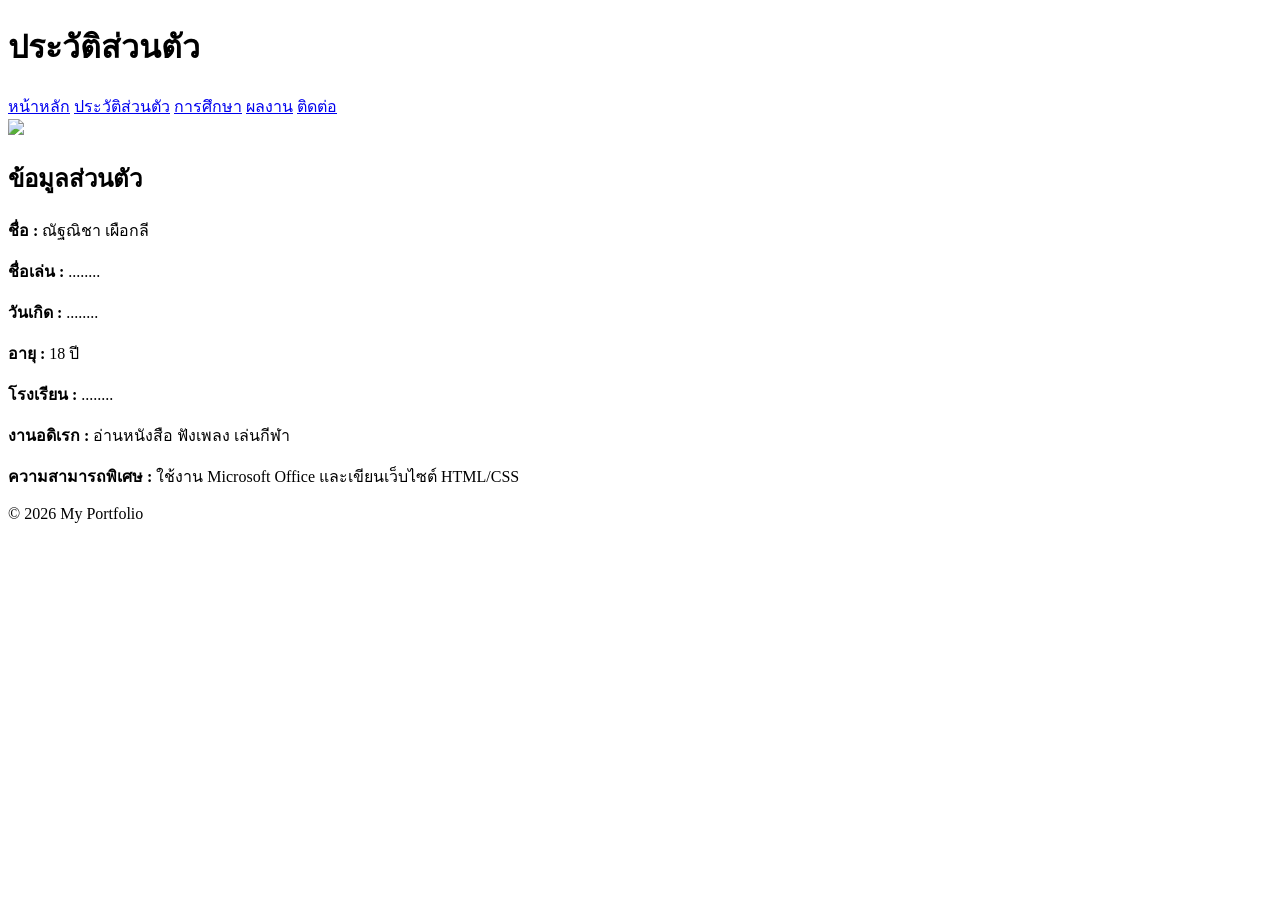
==== about.html @ ea421b3b "Create about.html" ====
<!DOCTYPE html>
<html lang="th">
<head>
<meta charset="UTF-8">
<meta name="viewport" content="width=device-width, initial-scale=1.0">
<title>ประวัติส่วนตัว</title>
<link rel="stylesheet" href="style.css">
</head>
<body>

<header>
<h1>ประวัติส่วนตัว</h1>

<nav>
<a href="index.html">หน้าหลัก</a>
<a href="about.html">ประวัติส่วนตัว</a>
<a href="education.html">การศึกษา</a>
<a href="activities.html">ผลงาน</a>
<a href="contact.html">ติดต่อ</a>
</nav>

</header>

<div class="container">

<img src="images/profile.jpg" class="profile">

<h2>ข้อมูลส่วนตัว</h2>

<p><b>ชื่อ :</b> ณัฐณิชา เผือกลี</p>

<p><b>ชื่อเล่น :</b> ........</p>

<p><b>วันเกิด :</b> ........</p>

<p><b>อายุ :</b> 18 ปี</p>

<p><b>โรงเรียน :</b> ........</p>

<p><b>งานอดิเรก :</b> อ่านหนังสือ ฟังเพลง เล่นกีฬา</p>

<p><b>ความสามารถพิเศษ :</b> ใช้งาน Microsoft Office และเขียนเว็บไซต์ HTML/CSS</p>

</div>

<footer>
© 2026 My Portfolio
</footer>

</body>
</html>
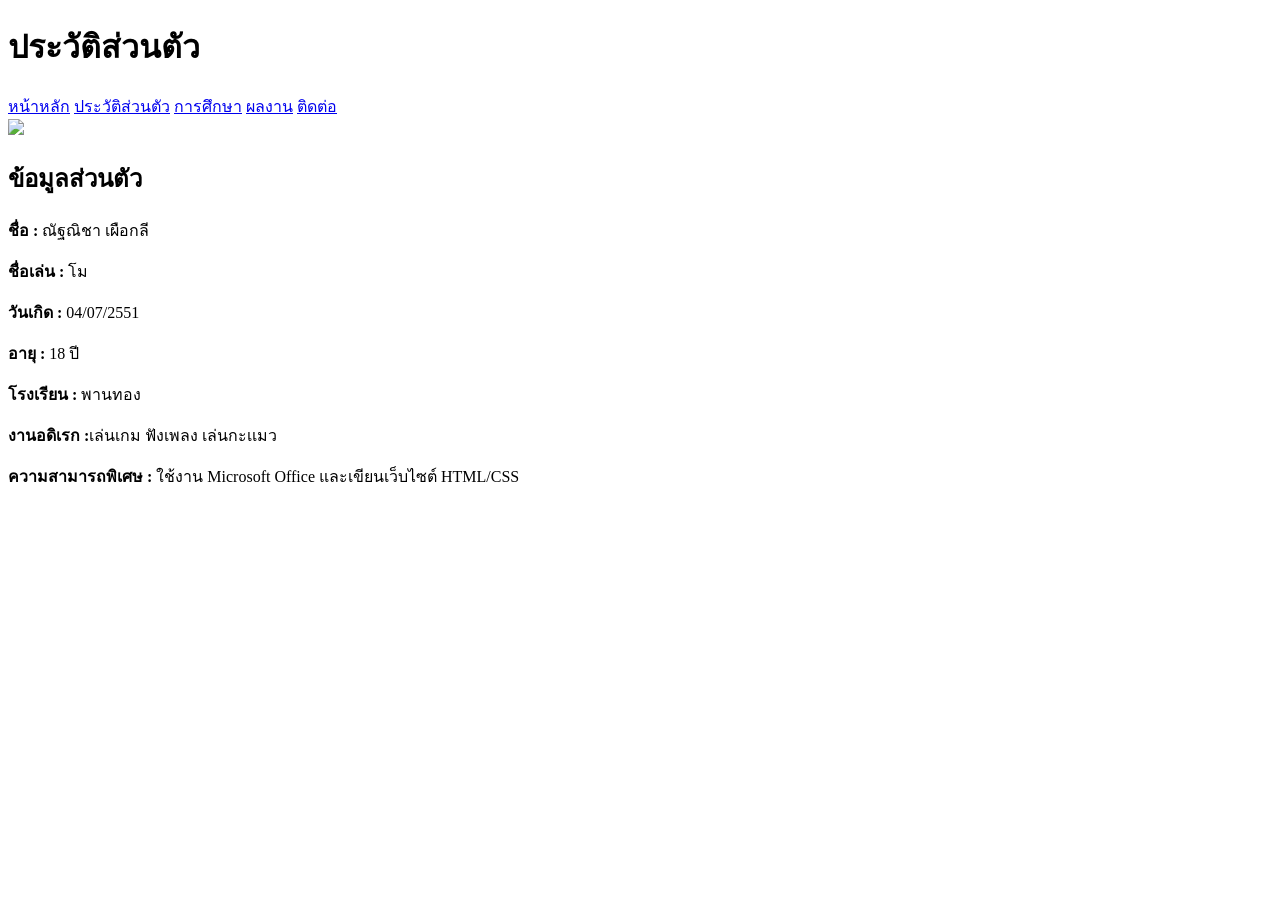
==== commit 133607dd: "Update about.html" ====
--- a/about.html
+++ b/about.html
@@ -29,22 +29,22 @@
 
 <p><b>ชื่อ :</b> ณัฐณิชา เผือกลี</p>
 
-<p><b>ชื่อเล่น :</b> ........</p>
+<p><b>ชื่อเล่น :</b> โม </p>
 
-<p><b>วันเกิด :</b> ........</p>
+<p><b>วันเกิด :</b> 04/07/2551 </p>
 
 <p><b>อายุ :</b> 18 ปี</p>
 
-<p><b>โรงเรียน :</b> ........</p>
+<p><b>โรงเรียน :</b> พานทอง </p>
 
-<p><b>งานอดิเรก :</b> อ่านหนังสือ ฟังเพลง เล่นกีฬา</p>
+<p><b>งานอดิเรก :</b>เล่นเกม  ฟังเพลง เล่นกะเเมว </p>
 
 <p><b>ความสามารถพิเศษ :</b> ใช้งาน Microsoft Office และเขียนเว็บไซต์ HTML/CSS</p>
 
 </div>
 
 <footer>
-© 2026 My Portfolio
+
 </footer>
 
 </body>
